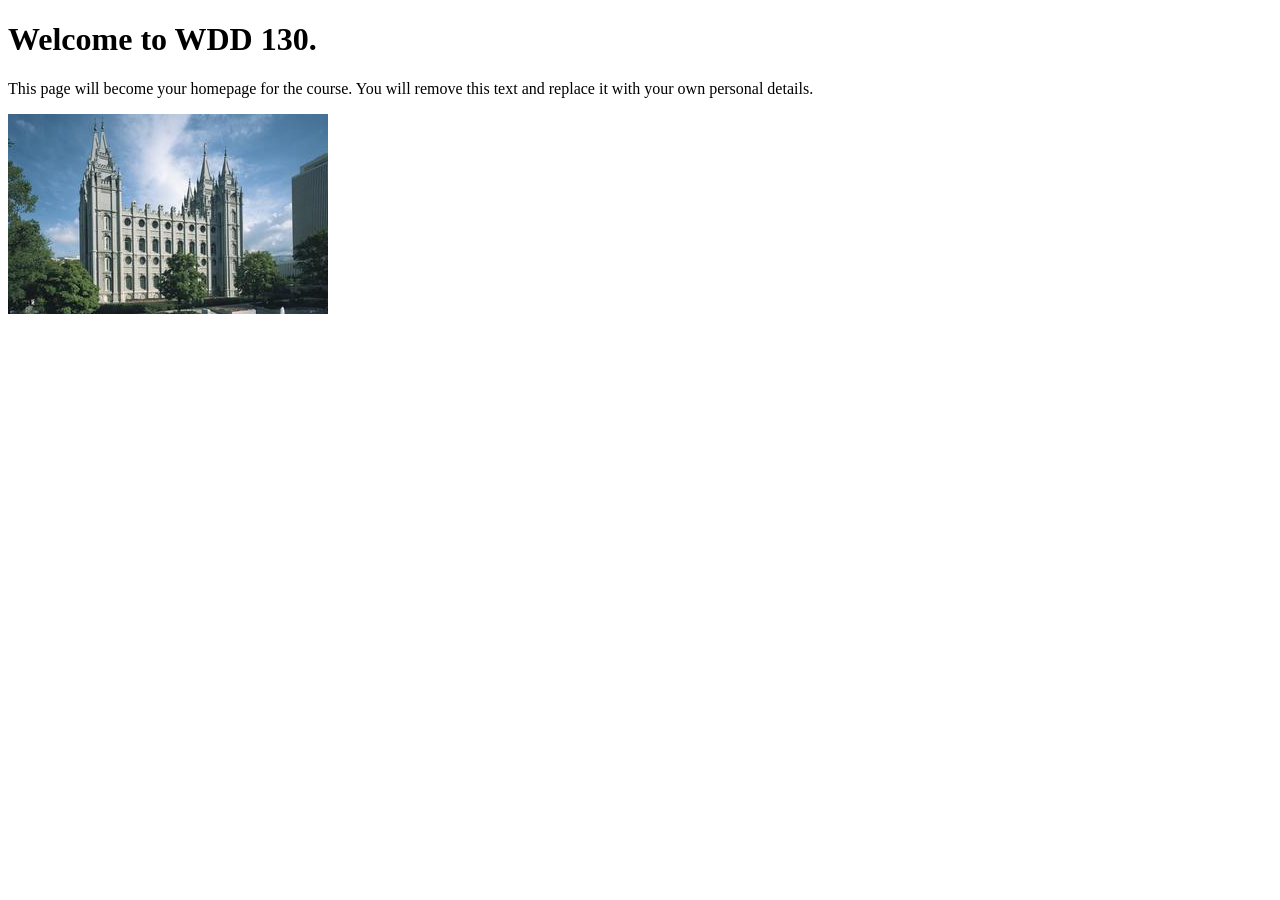
==== index.html @ dd8bb576 "Initial commit" ====
<!DOCTYPE html>
<html lang="en">
<head>
    <meta charset="UTF-8">
    <meta name="viewport" content="width=device-width, initial-scale=1.0">
    <title>WDD 130 | Personal Homepage</title>
</head>
<body>
    <h1>Welcome to WDD 130.</h1>
    <p>This page will become your homepage for the course. You will remove this text and replace it with your own personal details.</p>

    <img src="images/salt-lake-temple.jpg" alt="The Salt Lake Temple.">
</body>
</html>
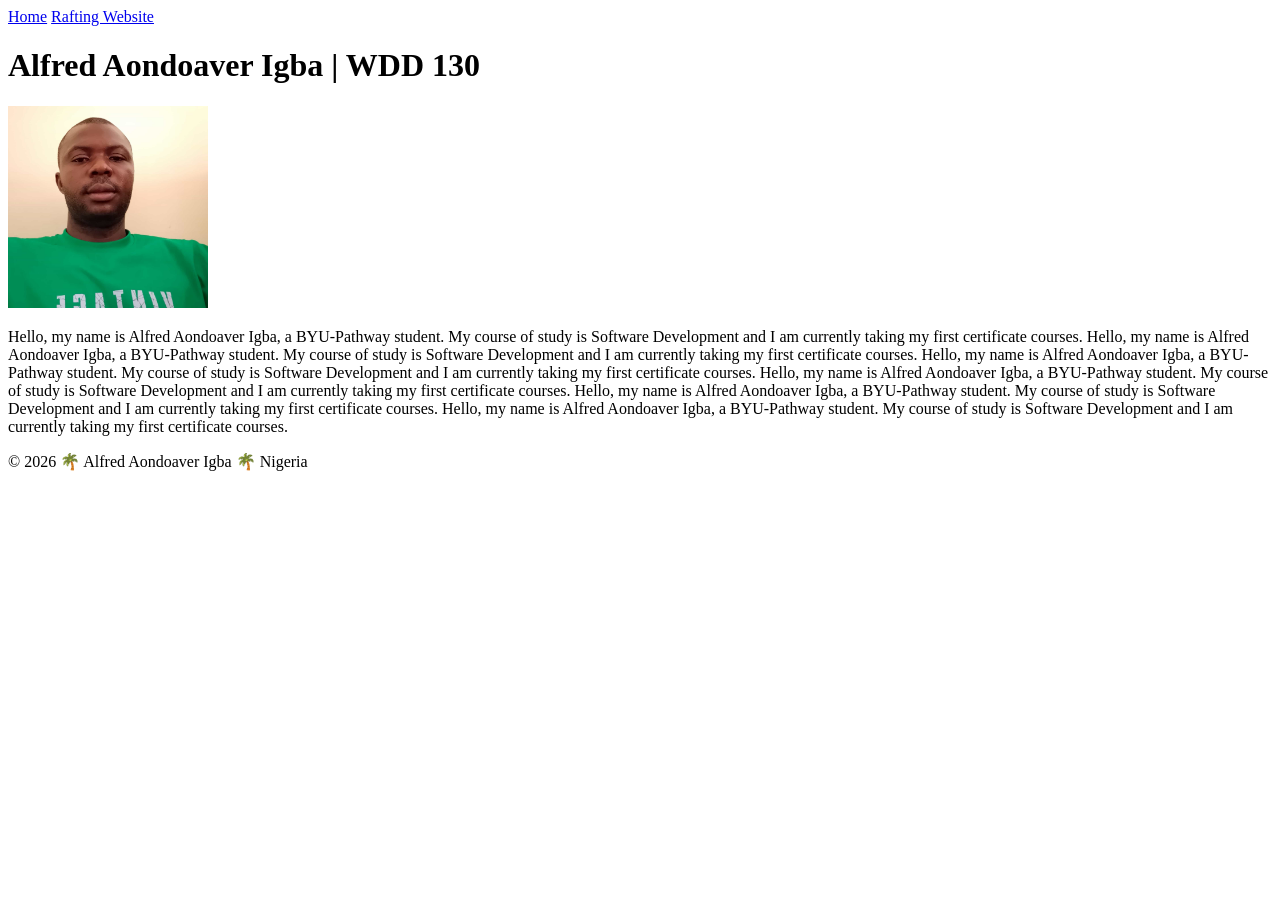
==== commit 4fda3c1b: "Created home page" ====
--- a/index.html
+++ b/index.html
@@ -1,14 +1,39 @@
 <!DOCTYPE html>
 <html lang="en">
+
 <head>
     <meta charset="UTF-8">
-    <meta name="viewport" content="width=device-width, initial-scale=1.0">
-    <title>WDD 130 | Personal Homepage</title>
+    <meta name="viewport" content="width=device-width, 
+    initial-scale=1.0">
+    <title>Alfred Aondoaver Igba | WDD 130</title>
 </head>
+
 <body>
-    <h1>Welcome to WDD 130.</h1>
-    <p>This page will become your homepage for the course. You will remove this text and replace it with your own personal details.</p>
+    <header>
+        <nav>
+            <a href="#">Home</a>
+            <a href="wwr/">Rafting Website</a>
+        </nav>
+    </header>
+    <main>
+        <h1>Alfred Aondoaver Igba | WDD 130</h1>
+        <img src="images/profile.jpg" alt="Hello, my name is Alfred Aondoaver Igba" width="200">
+        <p>Hello, my name is Alfred Aondoaver Igba, a BYU-Pathway student. My course of study
+            is Software Development and I am currently taking my first certificate courses.
+            Hello, my name is Alfred Aondoaver Igba, a BYU-Pathway student. My course of study
+            is Software Development and I am currently taking my first certificate courses.
+            Hello, my name is Alfred Aondoaver Igba, a BYU-Pathway student. My course of study
+            is Software Development and I am currently taking my first certificate courses.
+            Hello, my name is Alfred Aondoaver Igba, a BYU-Pathway student. My course of study
+            is Software Development and I am currently taking my first certificate courses.
+            Hello, my name is Alfred Aondoaver Igba, a BYU-Pathway student. My course of study
+            is Software Development and I am currently taking my first certificate courses.
+            Hello, my name is Alfred Aondoaver Igba, a BYU-Pathway student. My course of study
+            is Software Development and I am currently taking my first certificate courses.
+        </p>
+        <footer>
+            <p>&copy; 2026 🌴 Alfred Aondoaver Igba 🌴 Nigeria</p>
+        </footer>
+</body>
 
-    <img src="images/salt-lake-temple.jpg" alt="The Salt Lake Temple.">
-</body>
 </html>
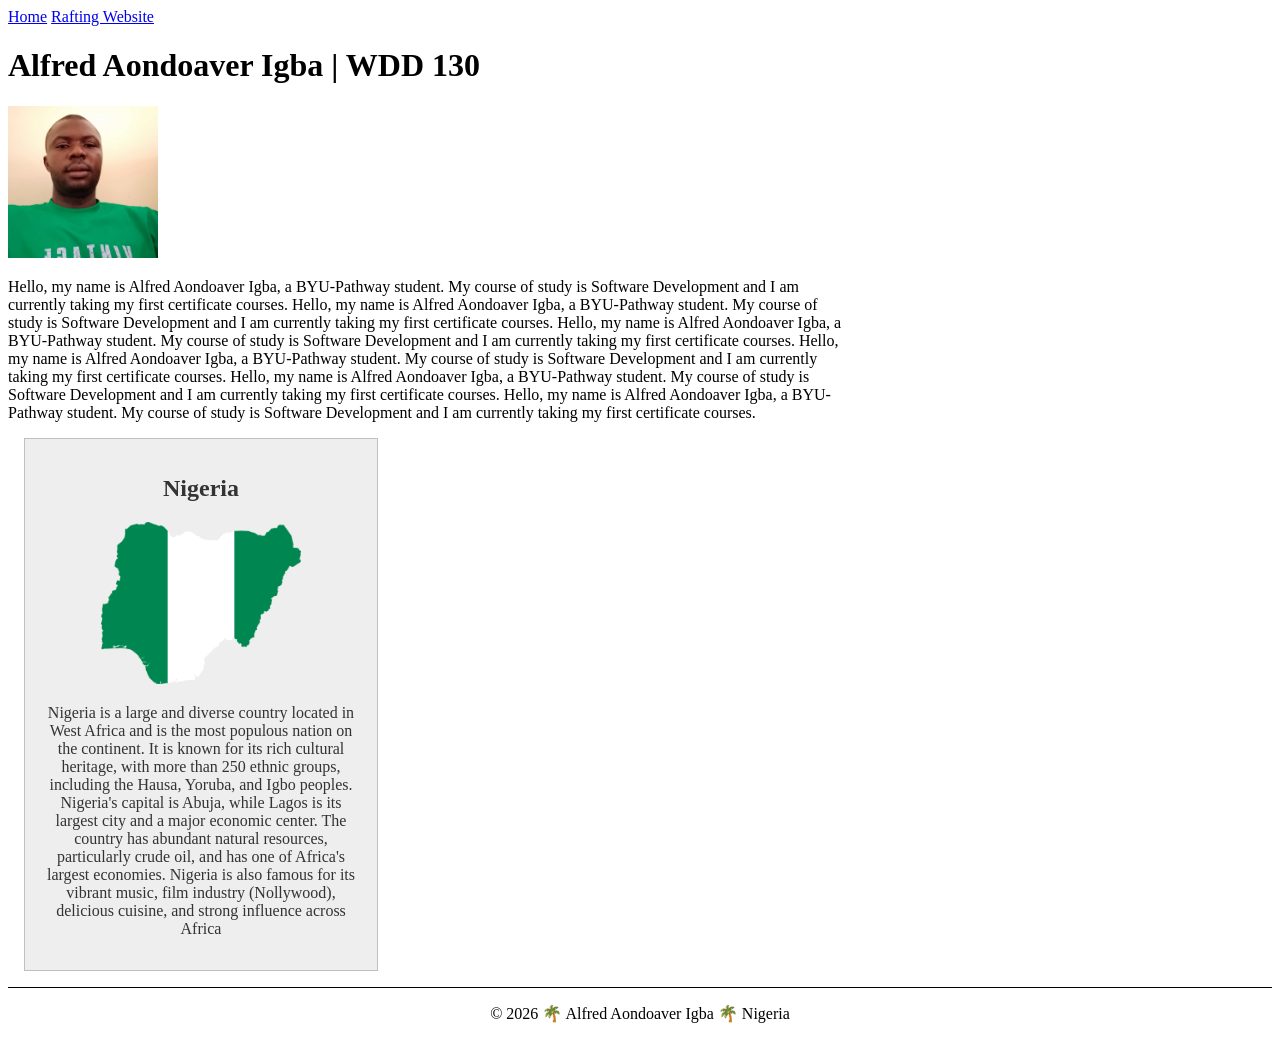
==== commit 14d6429c: "Added Page Enhancement" ====
--- a/index.html
+++ b/index.html
@@ -5,7 +5,11 @@
     <meta charset="UTF-8">
     <meta name="viewport" content="width=device-width, 
     initial-scale=1.0">
+    <meta name="description" content="The Home page of Alfred Aondoaver Igba,
+        a student of BYU-Pathway studying Software Development">
+    <meta name="author" content="Alfred Aondoaver Igba">
     <title>Alfred Aondoaver Igba | WDD 130</title>
+    <link rel="stylesheet" href="styles/styles.css">
 </head>
 
 <body>
@@ -31,9 +35,25 @@
             Hello, my name is Alfred Aondoaver Igba, a BYU-Pathway student. My course of study
             is Software Development and I am currently taking my first certificate courses.
         </p>
-        <footer>
-            <p>&copy; 2026 🌴 Alfred Aondoaver Igba 🌴 Nigeria</p>
-        </footer>
+    </main>
+    <aside class="box">
+        <h2>Nigeria</h2>
+        <img src="images/nigeria-map.png" alt="Map of Nigeria">
+        <p>Nigeria is a large and diverse country located in West Africa and is the most populous
+            nation on the
+            continent. It is known for its rich cultural heritage, with more than 250 ethnic groups,
+            including
+            the Hausa, Yoruba, and Igbo peoples. Nigeria's capital is Abuja, while Lagos is its
+            largest city and
+            a major economic center. The country has abundant natural resources, particularly crude
+            oil, and has
+            one of Africa's largest economies. Nigeria is also famous for its vibrant music, film
+            industry
+            (Nollywood), delicious cuisine, and strong influence across Africa</p>
+    </aside>
+    <footer>
+        <p>&copy; 2026 🌴 Alfred Aondoaver Igba 🌴 Nigeria</p>
+    </footer>
 </body>
 
 </html>
--- a/styles/styles.css
+++ b/styles/styles.css
@@ -0,0 +1,35 @@
+main {
+    max-width: 840px;
+}
+
+aside {
+    width: 20rem;
+    margin: 1rem;
+    border: 1px solid rgb(0 0 0 / 0.2);
+    /* 1️⃣ */
+    padding: 1rem;
+    background-color: #eee;
+    color: #333;
+    text-align: center;
+}
+
+aside img {
+    width: 200px;
+    height: auto;
+}
+
+main img {
+    width: 150px;
+    height: auto;
+    ...
+}
+
+p {
+    padding: 0;
+}
+
+footer {
+    margin-top: 15px;
+    border-top: 1px solid #000;
+    text-align: center;
+}
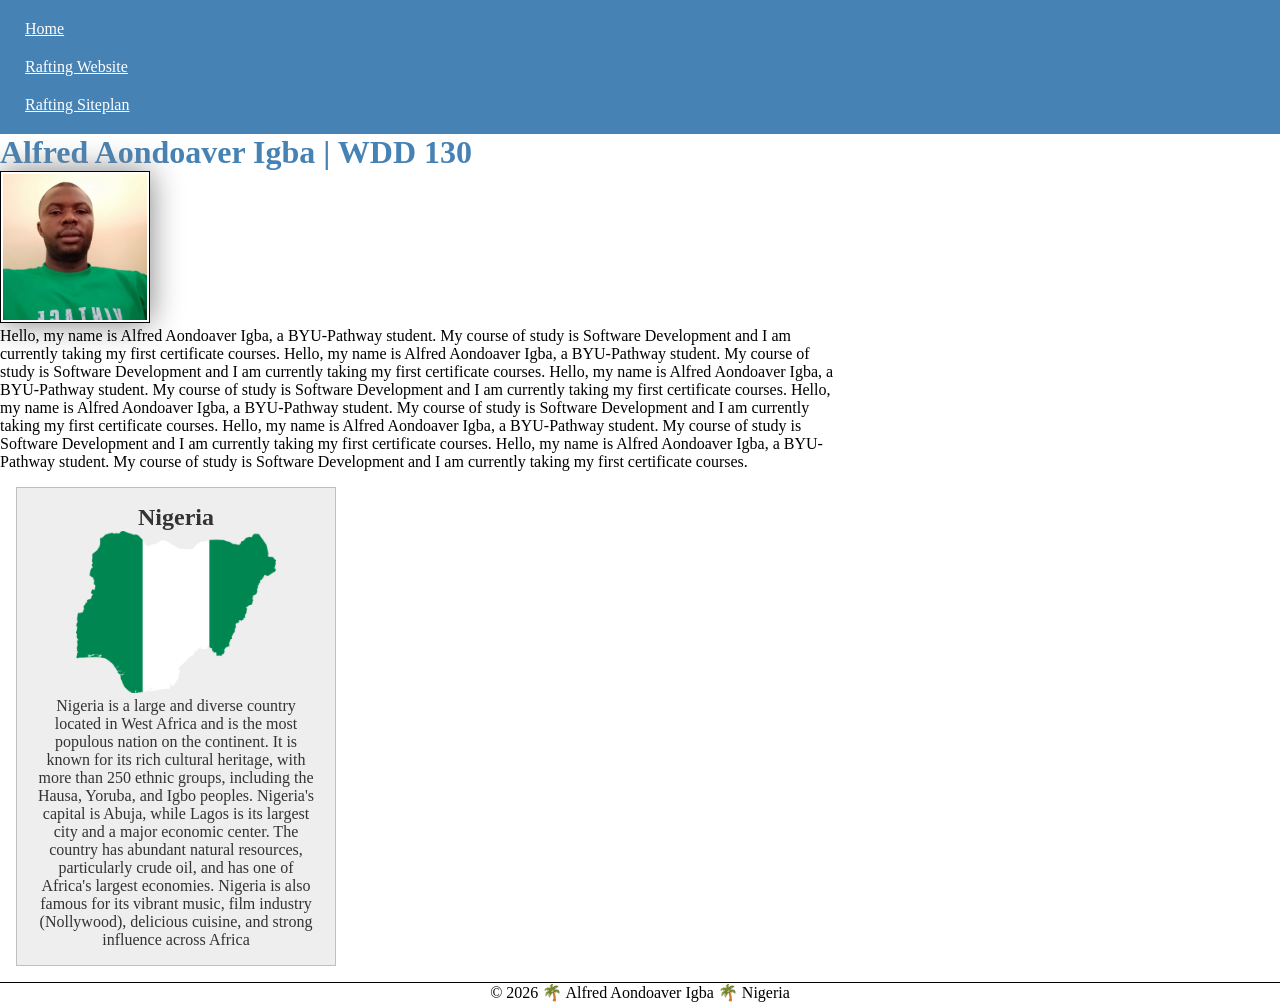
==== commit 45633cbe: "corrected css validation rules" ====
--- a/index.html
+++ b/index.html
@@ -17,6 +17,7 @@
         <nav>
             <a href="#">Home</a>
             <a href="wwr/">Rafting Website</a>
+            <a href="wwr/">Rafting Siteplan</a>
         </nav>
     </header>
     <main>
--- a/styles/styles.css
+++ b/styles/styles.css
@@ -1,5 +1,38 @@
+* {
+    margin: 0;
+    padding: 0;
+    box-sizing: border-box;
+}
+
+nav {
+    background-color: steelblue;
+    padding: 10px;
+}
+
+nav a {
+    color: white;
+    padding: 10px 15px;
+    display: block;
+}
+
 main {
     max-width: 840px;
+}
+
+h1 {
+    color: steelblue;
+}
+
+main img {
+    width: 150px;
+    height: auto;
+    border: 1px solid black;
+    padding: 2px;
+    box-shadow: 0 0 30px gray;
+}
+
+p {
+    padding: 0;
 }
 
 aside {
@@ -18,16 +51,6 @@
     height: auto;
 }
 
-main img {
-    width: 150px;
-    height: auto;
-    ...
-}
-
-p {
-    padding: 0;
-}
-
 footer {
     margin-top: 15px;
     border-top: 1px solid #000;
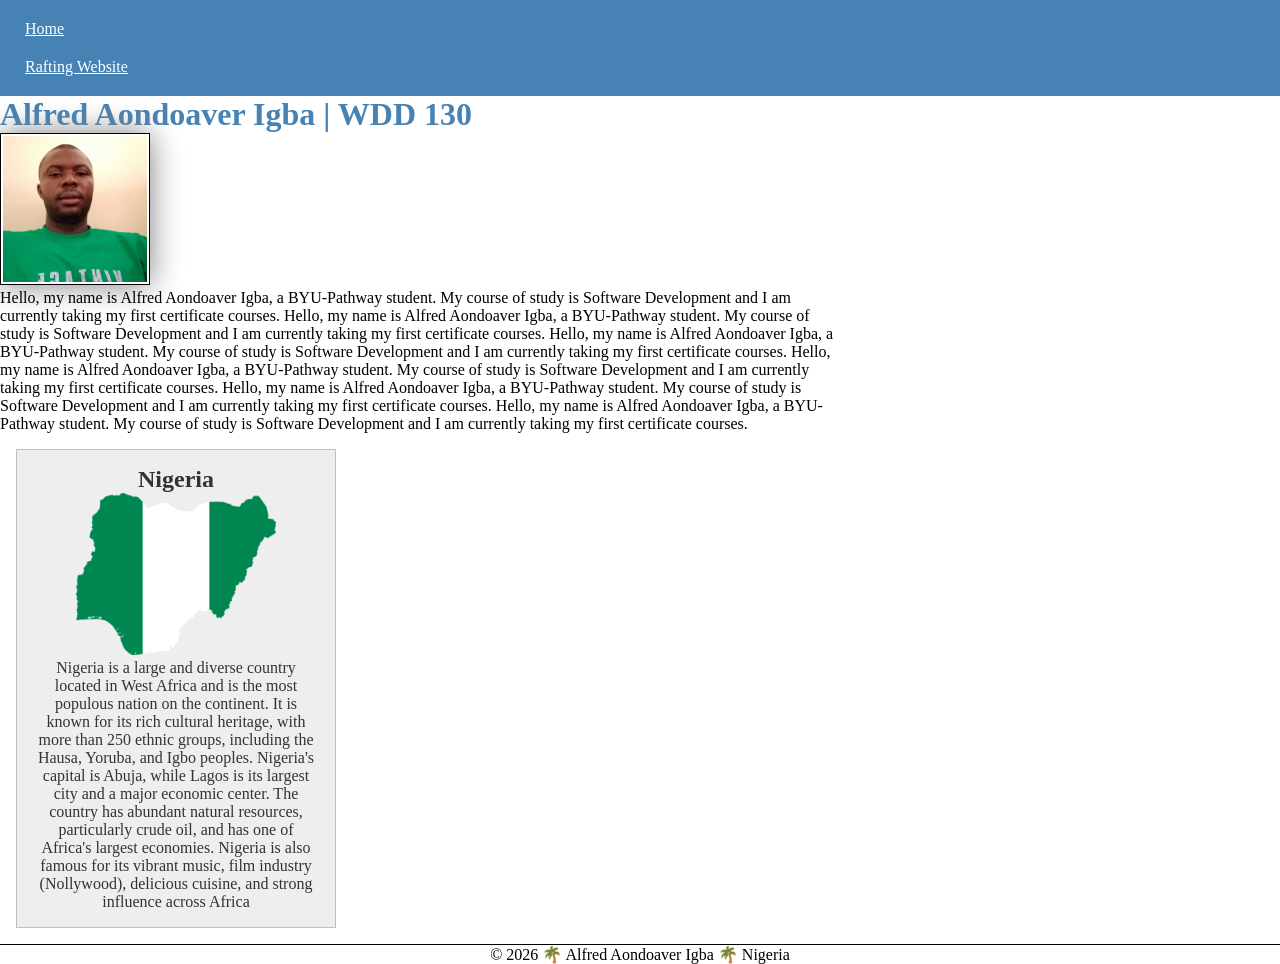
==== commit d69fa469: "removed third navlink" ====
--- a/index.html
+++ b/index.html
@@ -17,7 +17,6 @@
         <nav>
             <a href="#">Home</a>
             <a href="wwr/">Rafting Website</a>
-            <a href="wwr/">Rafting Siteplan</a>
         </nav>
     </header>
     <main>
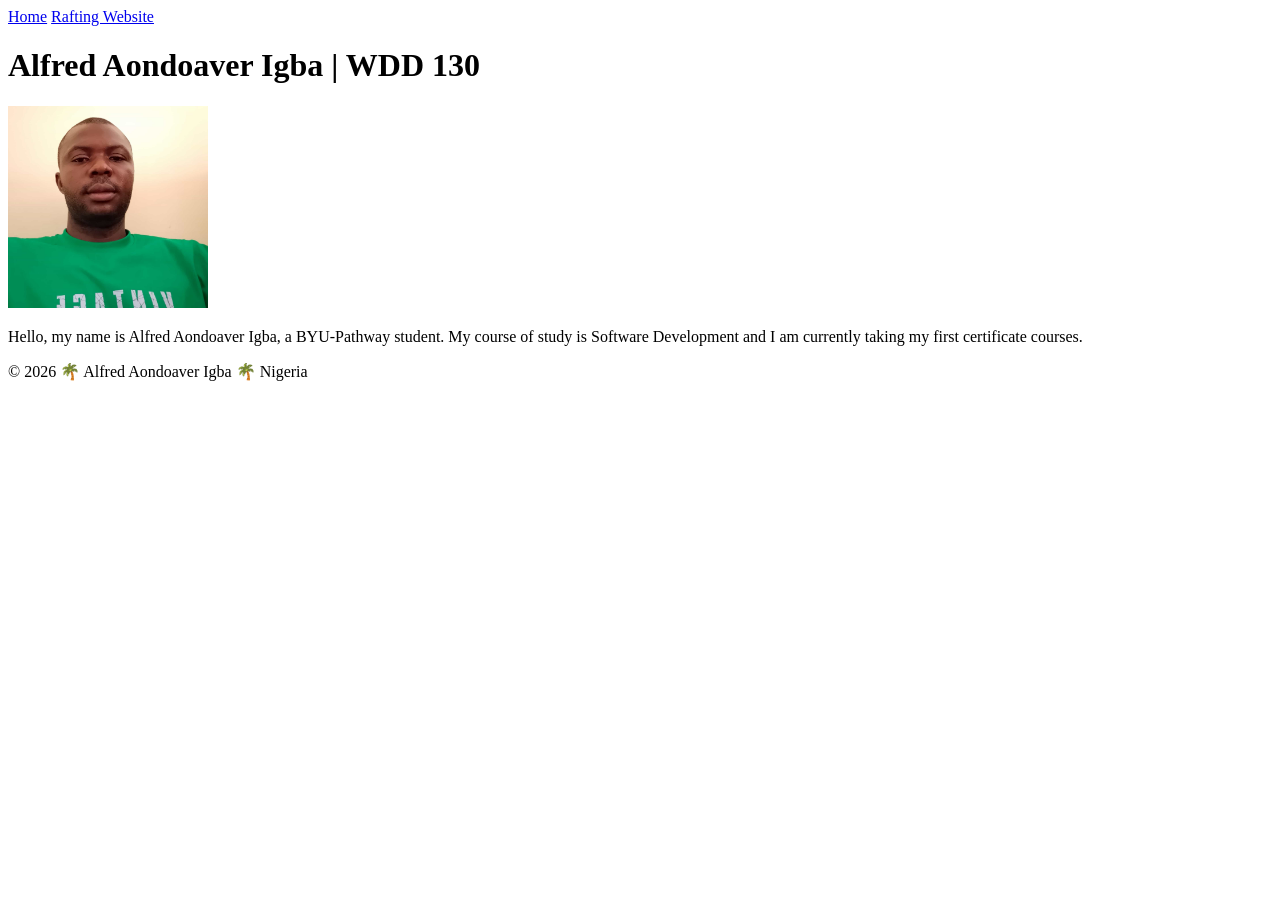
==== commit acf3605f: "Remove multiple lines of introduction" ====
--- a/index.html
+++ b/index.html
@@ -5,11 +5,7 @@
     <meta charset="UTF-8">
     <meta name="viewport" content="width=device-width, 
     initial-scale=1.0">
-    <meta name="description" content="The Home page of Alfred Aondoaver Igba,
-        a student of BYU-Pathway studying Software Development">
-    <meta name="author" content="Alfred Aondoaver Igba">
     <title>Alfred Aondoaver Igba | WDD 130</title>
-    <link rel="stylesheet" href="styles/styles.css">
 </head>
 
 <body>
@@ -24,33 +20,8 @@
         <img src="images/profile.jpg" alt="Hello, my name is Alfred Aondoaver Igba" width="200">
         <p>Hello, my name is Alfred Aondoaver Igba, a BYU-Pathway student. My course of study
             is Software Development and I am currently taking my first certificate courses.
-            Hello, my name is Alfred Aondoaver Igba, a BYU-Pathway student. My course of study
-            is Software Development and I am currently taking my first certificate courses.
-            Hello, my name is Alfred Aondoaver Igba, a BYU-Pathway student. My course of study
-            is Software Development and I am currently taking my first certificate courses.
-            Hello, my name is Alfred Aondoaver Igba, a BYU-Pathway student. My course of study
-            is Software Development and I am currently taking my first certificate courses.
-            Hello, my name is Alfred Aondoaver Igba, a BYU-Pathway student. My course of study
-            is Software Development and I am currently taking my first certificate courses.
-            Hello, my name is Alfred Aondoaver Igba, a BYU-Pathway student. My course of study
-            is Software Development and I am currently taking my first certificate courses.
         </p>
     </main>
-    <aside class="box">
-        <h2>Nigeria</h2>
-        <img src="images/nigeria-map.png" alt="Map of Nigeria">
-        <p>Nigeria is a large and diverse country located in West Africa and is the most populous
-            nation on the
-            continent. It is known for its rich cultural heritage, with more than 250 ethnic groups,
-            including
-            the Hausa, Yoruba, and Igbo peoples. Nigeria's capital is Abuja, while Lagos is its
-            largest city and
-            a major economic center. The country has abundant natural resources, particularly crude
-            oil, and has
-            one of Africa's largest economies. Nigeria is also famous for its vibrant music, film
-            industry
-            (Nollywood), delicious cuisine, and strong influence across Africa</p>
-    </aside>
     <footer>
         <p>&copy; 2026 🌴 Alfred Aondoaver Igba 🌴 Nigeria</p>
     </footer>
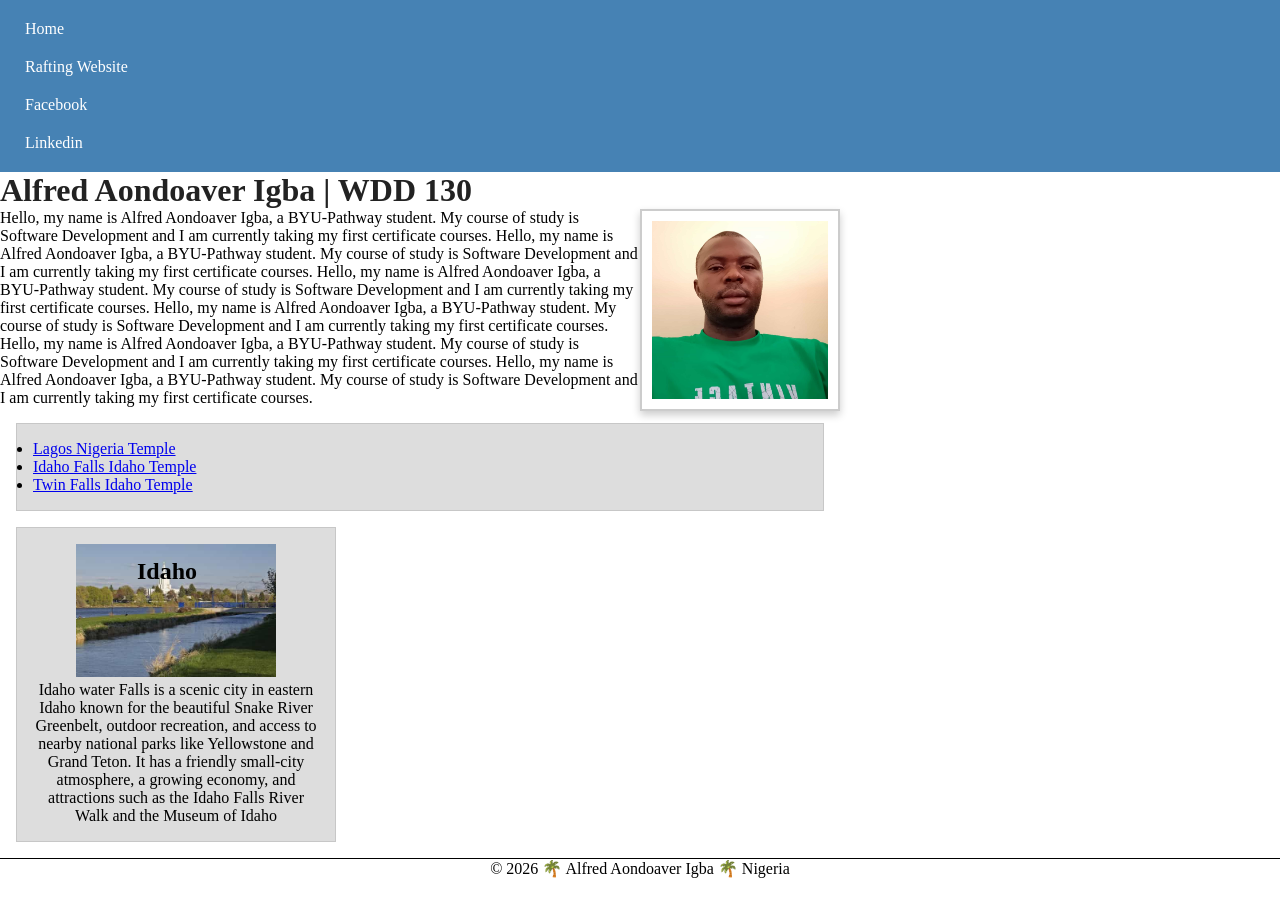
==== commit 82bbaa88: "Home Page Enhancment" ====
--- a/index.html
+++ b/index.html
@@ -5,7 +5,11 @@
     <meta charset="UTF-8">
     <meta name="viewport" content="width=device-width, 
     initial-scale=1.0">
+    <meta name="description" content="The Home page of Alfred Aondoaver Igba,
+    a student of BYU-Pathway studying Software Development">
+    <meta name="author" content="Alfred Aondoaver Igba">
     <title>Alfred Aondoaver Igba | WDD 130</title>
+    <link rel="stylesheet" href="styles/styles.css">
 </head>
 
 <body>
@@ -13,6 +17,8 @@
         <nav>
             <a href="#">Home</a>
             <a href="wwr/">Rafting Website</a>
+            <a href="https://www.facebook.com/alfred.igba.900056">Facebook</a>
+            <a href="https://www.linkedin.com/in/alfred-igba-5192581a4">Linkedin</a>
         </nav>
     </header>
     <main>
@@ -20,8 +26,37 @@
         <img src="images/profile.jpg" alt="Hello, my name is Alfred Aondoaver Igba" width="200">
         <p>Hello, my name is Alfred Aondoaver Igba, a BYU-Pathway student. My course of study
             is Software Development and I am currently taking my first certificate courses.
+            Hello, my name is Alfred Aondoaver Igba, a BYU-Pathway student. My course of study
+            is Software Development and I am currently taking my first certificate courses.
+            Hello, my name is Alfred Aondoaver Igba, a BYU-Pathway student. My course of study
+            is Software Development and I am currently taking my first certificate courses.
+            Hello, my name is Alfred Aondoaver Igba, a BYU-Pathway student. My course of study
+            is Software Development and I am currently taking my first certificate courses.
+            Hello, my name is Alfred Aondoaver Igba, a BYU-Pathway student. My course of study
+            is Software Development and I am currently taking my first certificate courses.
+            Hello, my name is Alfred Aondoaver Igba, a BYU-Pathway student. My course of study
+            is Software Development and I am currently taking my first certificate courses.
         </p>
+        <ul class="box">
+            <li><a href="https://www.churchofjesuschrist.org/temples/details/lagos-nigeria-temple?lang=eng"
+                  target="_blank">Lagos Nigeria Temple</a></li>
+            <li><a href="https://www.churchofjesuschrist.org/temples/details/idaho-falls-idaho-temple?lang=eng"
+                  target="_blank">Idaho Falls Idaho Temple</a></li>
+            <li><a href="https://www.churchofjesuschrist.org/temples/details/twin-falls-idaho-temple?lang=eng"
+                  target="_blank">Twin Falls Idaho Temple</a></li>
+        </ul>
     </main>
+    <aside class="box">
+        <h2>Idaho</h2>
+        <img src="images/idaho.jpg" alt="Idaho Water Falls">
+        <p>Idaho water Falls is a scenic city in eastern Idaho known for the beautiful Snake River
+            Greenbelt, outdoor
+            recreation, and access to nearby national parks like Yellowstone and Grand Teton. It has
+            a friendly
+            small-city atmosphere, a growing economy, and attractions such as the Idaho Falls River
+            Walk and the
+            Museum of Idaho</p>
+    </aside>
     <footer>
         <p>&copy; 2026 🌴 Alfred Aondoaver Igba 🌴 Nigeria</p>
     </footer>
--- a/styles/styles.css
+++ b/styles/styles.css
@@ -0,0 +1,134 @@
+/* * {
+    margin: 0;
+    padding: 0;
+    box-sizing: border-box;
+}
+
+nav {
+    background-color: steelblue;
+    padding: 10px;
+}
+
+nav a {
+    color: white;
+    padding: 10px 15px;
+    display: block;
+}
+
+main {
+    max-width: 840px;
+} */
+
+/* h1 {
+    color: steelblue;
+}
+
+main img {
+    width: 150px;
+    height: auto;
+    border: 1px solid black;
+    padding: 2px;
+    box-shadow: 0 0 30px gray;
+} */
+
+/* p {
+    padding: 0;
+} */
+
+/* aside {
+    width: 20rem;
+    margin: 1rem;
+    border: 1px solid rgb(0 0 0 / 0.2);
+    /* 1️
+    /* padding: 1rem;
+    background-color: #eee;
+    color: #333;
+    text-align: center; */
+/* } */
+
+/* aside img {
+    width: 200px;
+    height: auto;
+}
+
+footer {
+    margin-top: 15px;
+    border-top: 1px solid #000;
+    text-align: center;
+} */
+
+* {
+    margin: 0;
+    padding: 0;
+    box-sizing: border-box;
+}
+
+nav {
+    background-color: steelblue;
+    padding: 10px;
+}
+
+nav a {
+    color: white;
+    padding: 10px 15px;
+    display: block;
+    text-decoration: none;
+}
+
+main {
+    max-width: 840px;
+}
+
+h1 {
+    color: #222;
+}
+
+main img {
+    width: 200px;
+    height: auto;
+    border: 2px solid #ccc;
+    padding: 10px;
+    box-shadow: 0 4px 8px rgba(0, 0, 0, 0.2);
+    float: right;
+}
+
+p {
+    padding: 0;
+}
+
+aside {
+    position: relative;
+    width: 20rem;
+    /* margin: 1rem; */
+    /* border: 1px solid rgb(0 0 0 / 0.2);
+    padding: 1rem;
+    background-color: #eee;
+    color: #333; */
+    text-align: center;
+}
+
+aside img {
+    width: 200px;
+    height: auto;
+}
+
+footer {
+    margin-top: 15px;
+    border-top: 1px solid #000;
+    text-align: center;
+}
+
+/* Class Selectors */
+.box {
+    margin: 1rem;
+    border: 1px solid rgb(0 0 0 / 10%);
+    padding: 1rem;
+    background-color: #ddd;
+    color: #000;
+}
+
+.box h2 {
+    position: absolute;
+    top: 30px;
+    left: 120px;
+}
